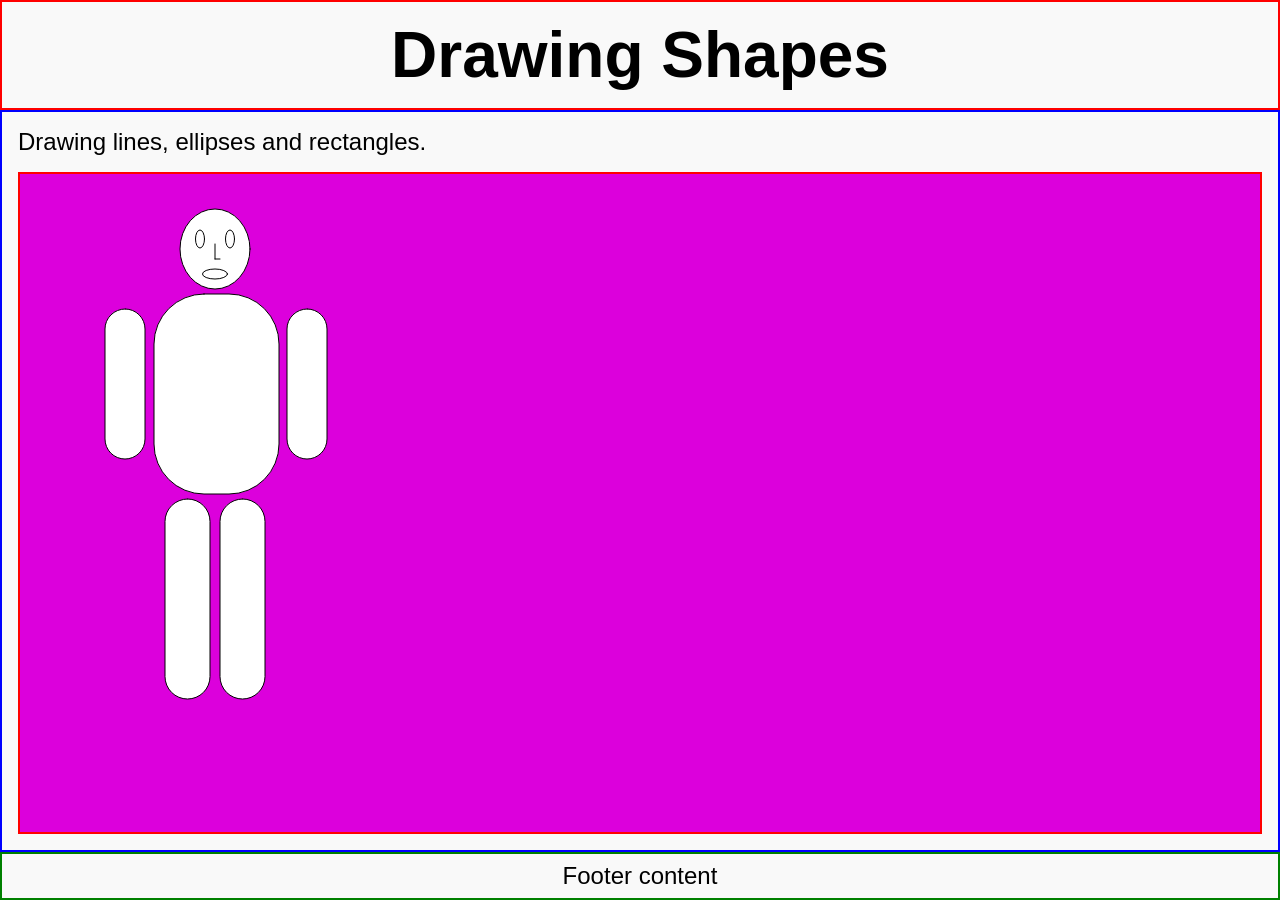
==== 01/index.html @ 253e85c8 "make 01: drawing shapes" ====
<!DOCTYPE html>
<html lang="en">
<head>
    <meta charset="UTF-8">
    <meta name="viewport" content="width=device-width, initial-scale=1.0">
    <title>Introduction</title>
    <link rel="stylesheet" href="./styles.css">
</head>
<body>

    <header id="header">
        <h1>Drawing Shapes</h1>
    </header>

    <main id="main">
        <p>Drawing lines, ellipses and rectangles.</p>
        <div id="content">
            <!-- p5.js canvas will be injected here -->
        </div>
    </main>

    <footer id="footer">
        <p>Footer content</p>
    </footer>

    <script src="./p5.js"></script>
    <script src="./sketch.js"></script>
</body>
</html>
---- 01/styles.css ----
/* ── Reset ───────────────────────────────────────────────── */
*, *::before, *::after {
    margin: 0;
    padding: 0;
    box-sizing: border-box;
}

/* ── Page layout: header + main + footer, no scroll ─────── */
html, body {
    width: 100%;
    height: 100%;
    overflow: hidden;           /* page never scrolls */
    font-family: 'Segoe UI', Tahoma, Geneva, Verdana, sans-serif;
    background-color: #f9f9f9;
}

body {
    display: flex;
    flex-direction: column;
}

/* ── Header ──────────────────────────────────────────────── */
#header {
    flex-shrink: 0;             /* never squish the header */
    display: flex;
    align-items: center;
    justify-content: center;
    padding: 1rem;
    font-size: 2rem;
    border: 2px solid red;
}

/* ── Main: takes all remaining vertical space ────────────── */
#main {
    flex: 1 1 0;                /* grow + shrink; base = 0 so math is clean */

    

    min-height: 0;              /* allows flex child to shrink below content size */
    display: flex;
    flex-direction: column;
    padding: 1rem;
    gap: 1rem;
    font-size: 1.5rem;
    border: 2px solid blue;
}

/* ── Canvas container: fills remaining space inside main ─── */
#content {
    flex: 1 1 0;                /* takes all space left after the <p> above it */
    min-height: 0;              /* must be able to shrink — same rule as #main */
    border: 2px solid red;

    /*
     * Do NOT set overflow: hidden here.
     * The canvas is always sized to exactly match this element (see sketch.js),
     * so there is never overflow to hide.
     */
}

/* ── Footer ──────────────────────────────────────────────── */
#footer {
    flex-shrink: 0;
    display: flex;
    align-items: center;
    justify-content: center;
    padding: 0.5rem;
    font-size: 1.5rem;
    border: 2px solid green;
}

/* ── Canvas ──────────────────────────────────────────────── */
/*
 * p5 sets width/height as inline attributes. We don't fight that.
 * display: block removes the default inline gap below the canvas.
 */
canvas {
    display: block;
}
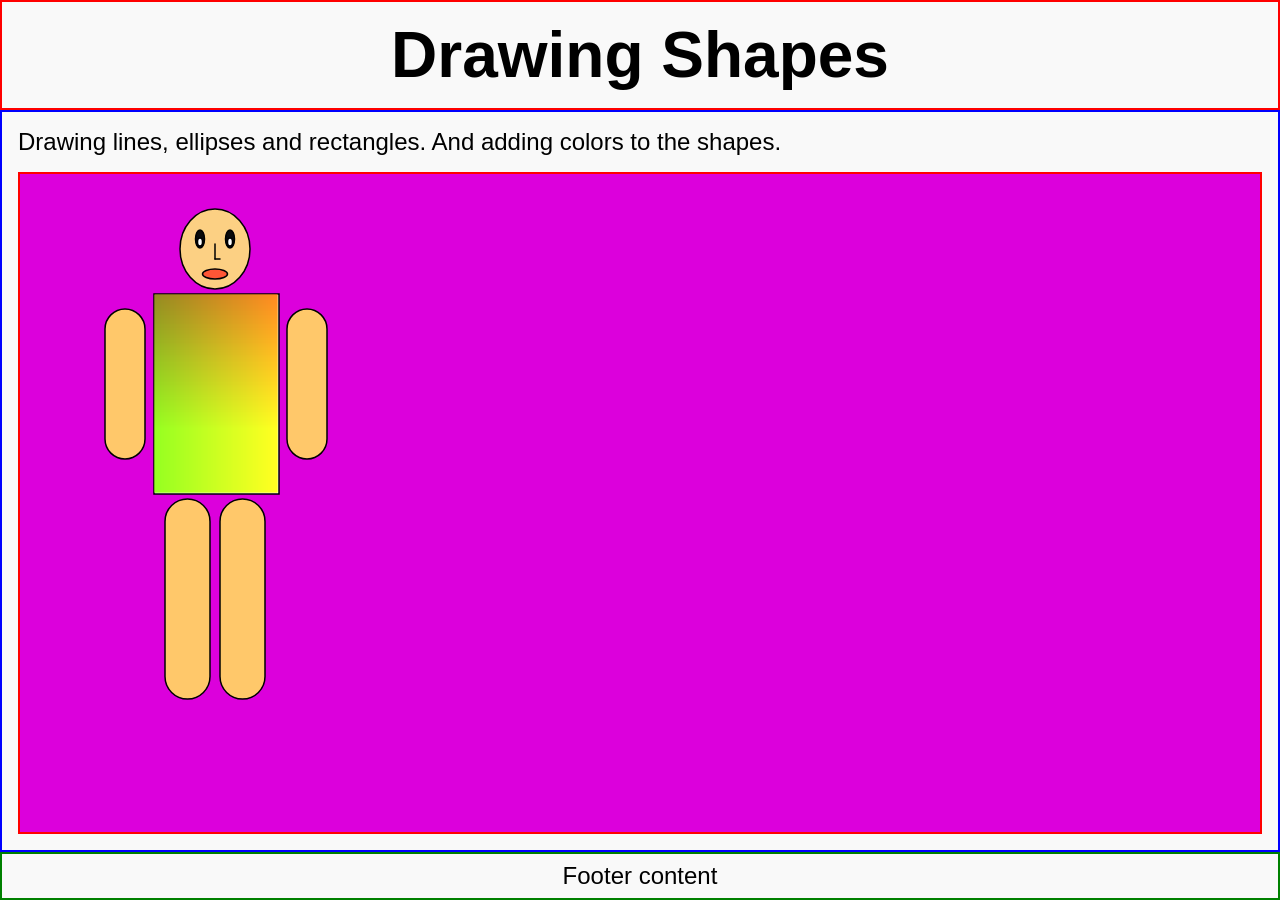
==== commit 18060d0e: "add colors to the shapes" ====
--- a/01/index.html
+++ b/01/index.html
@@ -13,7 +13,7 @@
     </header>
 
     <main id="main">
-        <p>Drawing lines, ellipses and rectangles.</p>
+        <p>Drawing lines, ellipses and rectangles. And adding colors to the shapes.</p>
         <div id="content">
             <!-- p5.js canvas will be injected here -->
         </div>
